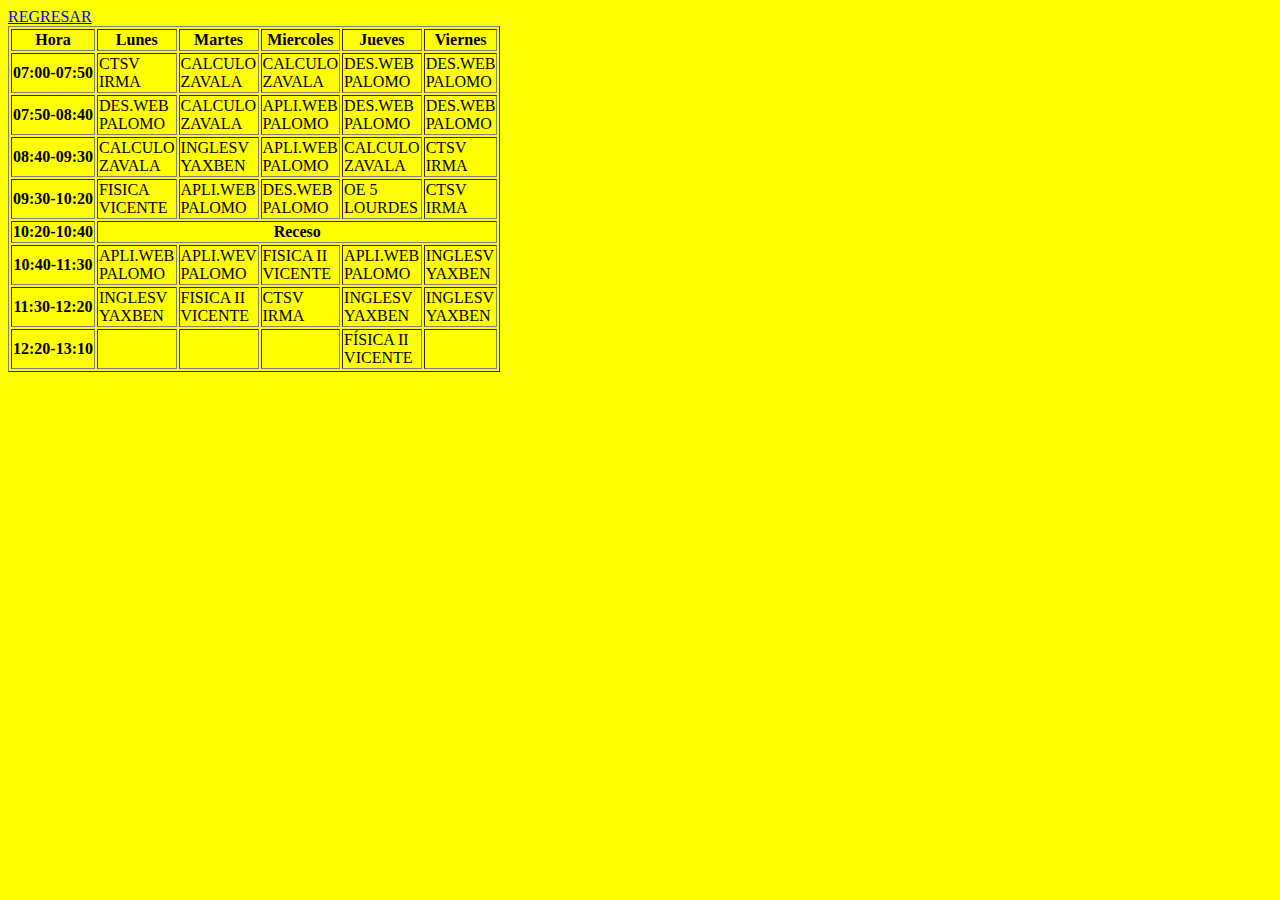
==== horario.html @ 092cdbf2 "sexo" ====
<html>
<head>
<title>Horario 505</title>
<style>
    body{
  cursor: url(https://image.jimcdn.com/app/cms/image/transf/none/path/s224fc11c65cbc592/image/ice6e6bdd1b07a338/version/1362614531/image.gif ),auto ;

 }
</style>
</head>

<body bgcolor="yellow">
  <a href="index.html">REGRESAR</a>
<table border="1px" aling="Right" bgcolor="">
<thead>
 <tr>
 <th>Hora</th>
 <th>Lunes</th>
 <th>Martes</th>
 <th>Miercoles</th>
 <th>Jueves</th>
 <th>Viernes</th>
 </tr>
</thead>

<tbody>
<tr>
<th>07:00-07:50</th>
<td>CTSV<br>IRMA</td>
<td>CALCULO<br>ZAVALA</td>
<td>CALCULO<br>ZAVALA</td>
<td>DES.WEB<br>PALOMO</td>
<td>DES.WEB<br>PALOMO</td>
</tr>


<tr>
<th>07:50-08:40</th>
<td>DES.WEB<br>PALOMO</td>
<td>CALCULO<br>ZAVALA</td>
<td>APLI.WEB<br>PALOMO</td>
<td>DES.WEB<br>PALOMO</td>
<td>DES.WEB<br>PALOMO</td>
</tr>

<tr>
<th>08:40-09:30</th>
<td>CALCULO<br>ZAVALA</td>
<td>INGLESV<br>YAXBEN</td>
<td>APLI.WEB<br>PALOMO</td>
<td>CALCULO<br>ZAVALA</td>
<td>CTSV<br>IRMA</td>
</tr>

<tr>
<th>09:30-10:20</th>
<td>FISICA<br>VICENTE</td>
<td>APLI.WEB<br>PALOMO</td>
<td>DES.WEB<br>PALOMO</td>
<td>OE 5<br>LOURDES</td>
<td>CTSV<br>IRMA</td>
</tr>

<tr>
<th>10:20-10:40</th>
<th colspan="5">Receso</th>
</tr>

<tr>
<th>10:40-11:30</th>
<td>APLI.WEB<br>PALOMO</td>
<td>APLI.WEV<br>PALOMO</td>
<td>FISICA II <br> VICENTE</td>
<td>APLI.WEB<br>PALOMO</td>
<td>INGLESV<br>YAXBEN</td>
</tr>

<tr>
<th>11:30-12:20</th>
<td>INGLESV<br>YAXBEN</td>
<td>FISICA II<br>VICENTE </td>
<td>CTSV<br>IRMA</td>
<td>INGLESV<br>YAXBEN</td>
<td>INGLESV<br>YAXBEN</td>
</tr>

<tr>
<th>12:20-13:10</th>
<td></td>
<td></td>
<td></td>
<td>FÍSICA II<br>VICENTE</td>
<td></td>
</tr>
</tbody>
</table>
  </div>
</p>
</body>
</html>
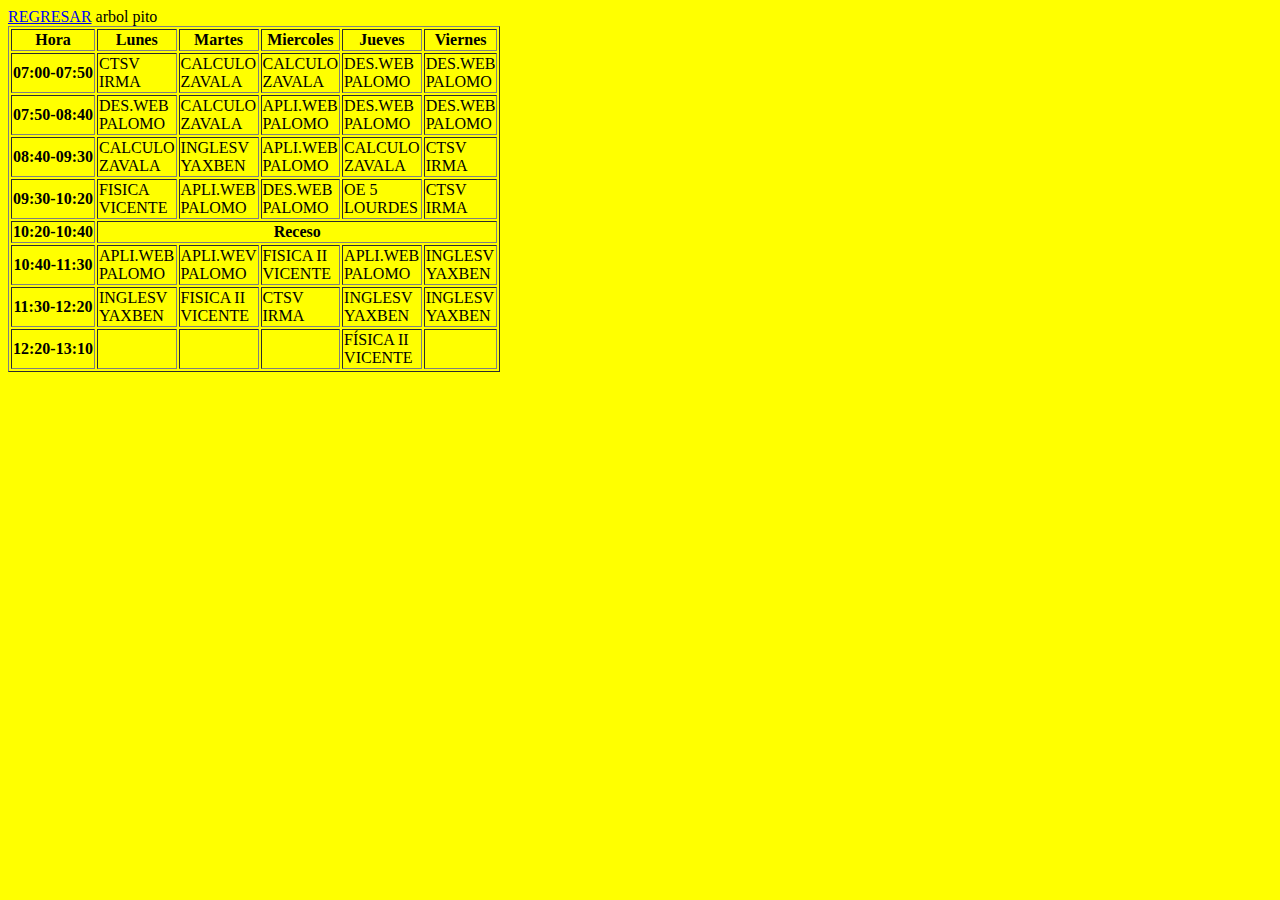
==== commit fe787d85: "55t54fgf" ====
--- a/horario.html
+++ b/horario.html
@@ -11,6 +11,7 @@
 
 <body bgcolor="yellow">
   <a href="index.html">REGRESAR</a>
+  arbol pito
 <table border="1px" aling="Right" bgcolor="">
 <thead>
  <tr>
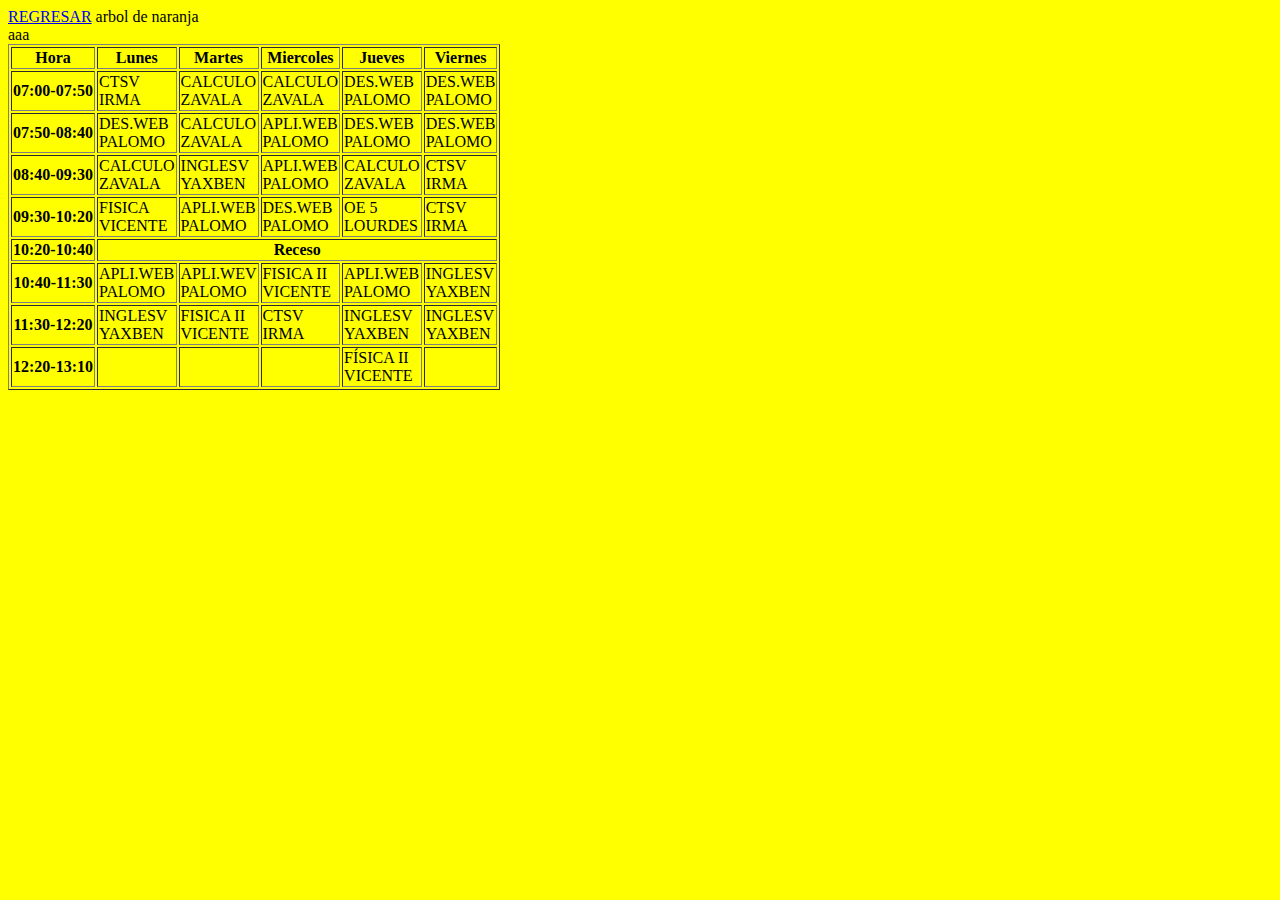
==== commit dd1316e2: "TRES" ====
--- a/horario.html
+++ b/horario.html
@@ -11,7 +11,7 @@
 
 <body bgcolor="yellow">
   <a href="index.html">REGRESAR</a>
-  arbol pito
+  arbol de naranja <br>aaa <br>
 <table border="1px" aling="Right" bgcolor="">
 <thead>
  <tr>
